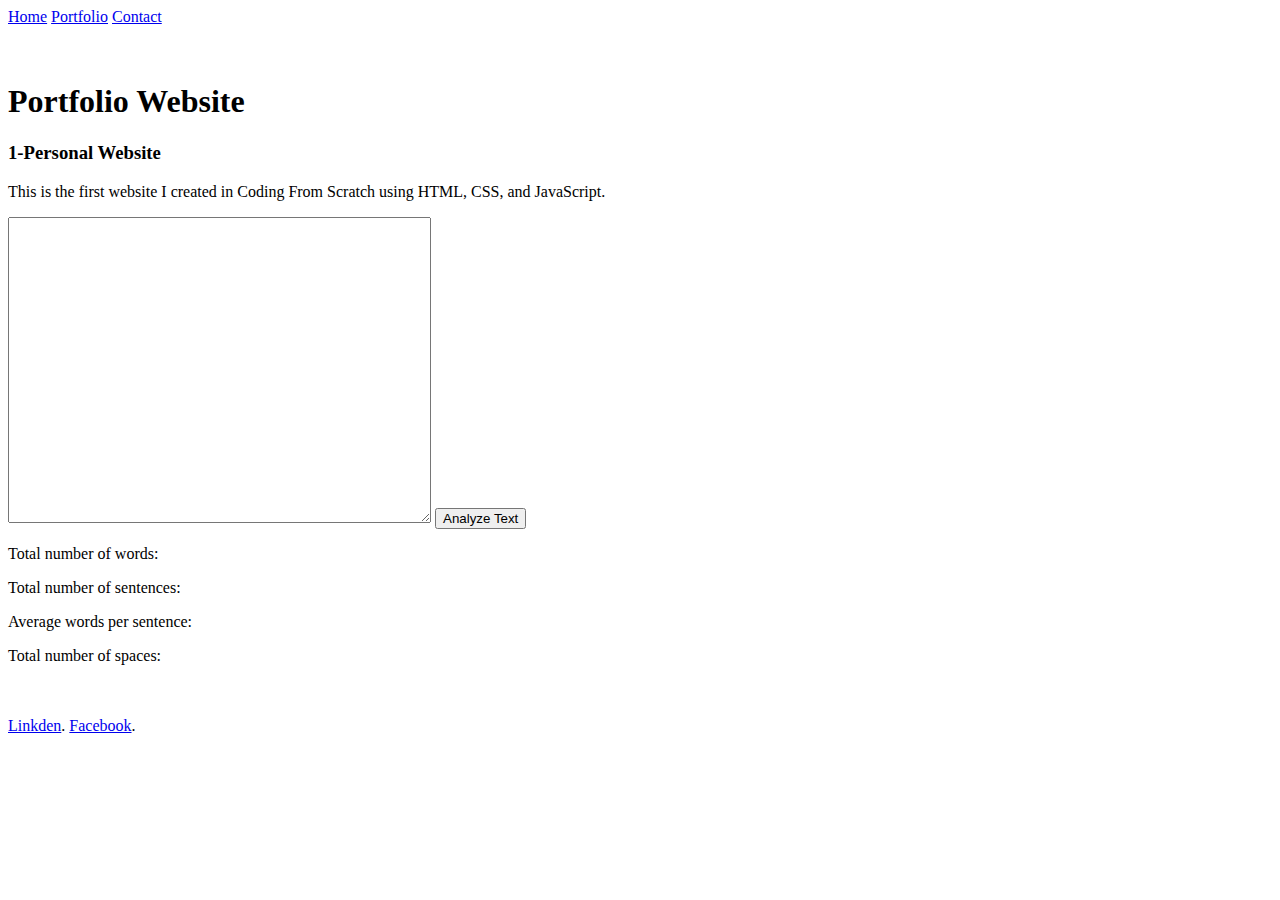
==== Portfolio.html @ 19ad4c96 "Coding FRom Scratch" ====
<!DOCTYPE html>
<html>
  <head>
   <title>Portfolio</title>
      <link href="style.css" rel="stylesheet" type="text/css">
      
  </head>
  <body>
  <header>
  <a class="active" href="index.html">Home</a>
  <a class="active" href="portfolio.html">Portfolio</a>
  <a class="active" href="contact.html">Contact</a>
  </header>
  <br>
  <br>
      <div class="p1">
    <h1>Portfolio Website</h1>
    </div>
    <div>
       <h3>1-Personal Website</h3> 
    </div>
    <div class="p3">
     <p>This is the first website I created in Coding From Scratch using HTML, CSS, and JavaScript.</p>
    </div>
   
   <section>
        <textarea id="input" rows="20" cols="50"></textarea>
  <button onClick="myFun()">Analyze Text</button>
        
  <p>Total number of words: <span id="totalwords"></span></p>
   <p>Total number of sentences: <span id="totalsentences"></span></p>
  <p>Average words per sentence: <span id="averagewords"></span></p>
  <p>Total number of spaces: <span id="totalspaces"></span></p>
    </section> 

  <br>
  <br>
    <footer>
<a href="https://www.linkedin.com/in/saddam-naji-333926123/">
  Linkden</a>.
  <a href="https://www.facebook.com/hawk.sea.733/">
  Facebook</a>.
</footer>
<script src=svript.js/></script>
<script src="script.js"></script>
  </body>
</html>
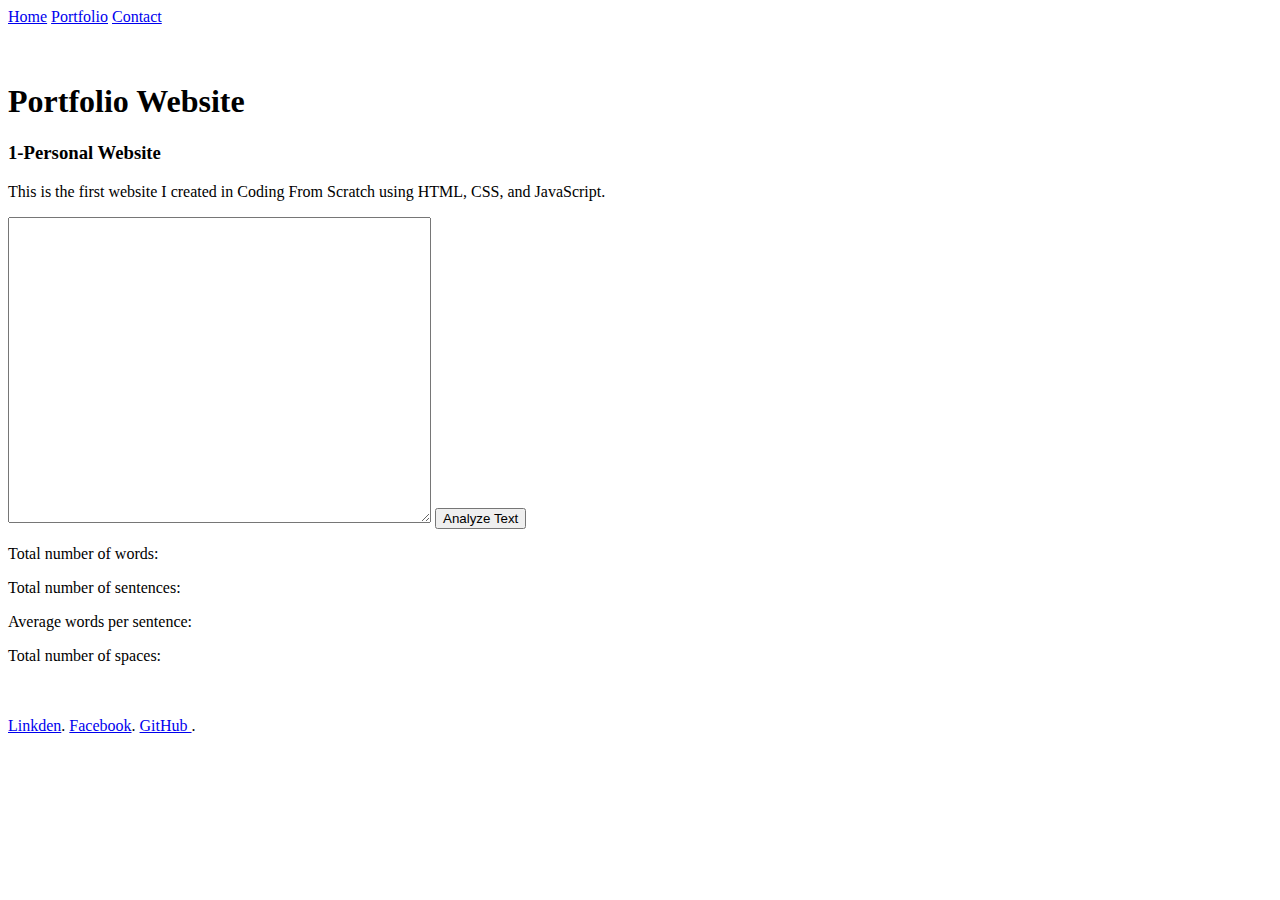
==== commit 36a5bb97: "Update Portfolio.html" ====
--- a/Portfolio.html
+++ b/Portfolio.html
@@ -3,7 +3,7 @@
   <head>
    <title>Portfolio</title>
       <link href="style.css" rel="stylesheet" type="text/css">
-      
+
   </head>
   <body>
   <header>
@@ -17,31 +17,32 @@
     <h1>Portfolio Website</h1>
     </div>
     <div>
-       <h3>1-Personal Website</h3> 
+       <h3>1-Personal Website</h3>
     </div>
     <div class="p3">
      <p>This is the first website I created in Coding From Scratch using HTML, CSS, and JavaScript.</p>
     </div>
-   
+
    <section>
         <textarea id="input" rows="20" cols="50"></textarea>
   <button onClick="myFun()">Analyze Text</button>
-        
+
   <p>Total number of words: <span id="totalwords"></span></p>
    <p>Total number of sentences: <span id="totalsentences"></span></p>
   <p>Average words per sentence: <span id="averagewords"></span></p>
   <p>Total number of spaces: <span id="totalspaces"></span></p>
-    </section> 
+    </section>
 
   <br>
   <br>
     <footer>
-<a href="https://www.linkedin.com/in/saddam-naji-333926123/">
+<a class="active" href="https://www.linkedin.com/in/saddam-naji-333926123/">
   Linkden</a>.
-  <a href="https://www.facebook.com/hawk.sea.733/">
+  <a class="active" href="https://www.facebook.com/hawk.sea.733/">
   Facebook</a>.
+  <a class="active" href="https://github.com/saddamnaji"> GitHub </a>.
 </footer>
 <script src=svript.js/></script>
 <script src="script.js"></script>
   </body>
-</html>+</html>
